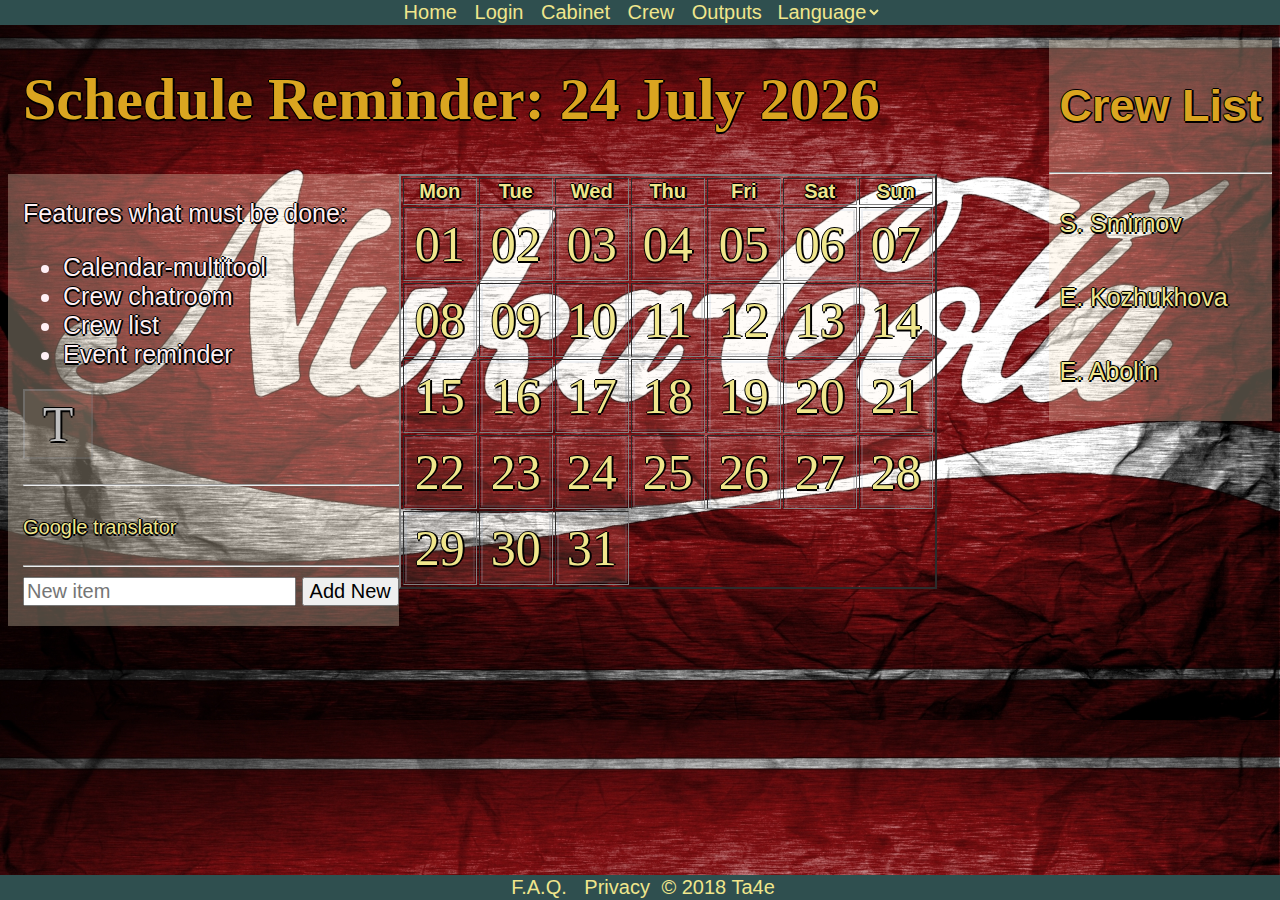
==== index.html @ 8941de89 "Add files via upload" ====
<!DOCTYPE html>
<html>
<head>
	<meta charset="utf-8">
	<meta name = "author" contet = "Ta4e">
	<title>ScheREM</title>
	<link rel="stylesheet" type="text/css" href="main.css">
	<link rel="shortcut icon" href="images/favS.png" type="image/x-icon">
	<script src="https://ajax.googleapis.com/ajax/libs/jquery/2.1.1/jquery.min.js"></script>
	<!-- Date script -->
	<script language="javascript" type="text/javascript">
		let d = new Date();
		let month = ["January","February","March","April","May","June",
		"July","August","September","Octember","November","December"];
		let date = d.getDate() + " " + month[d.getMonth()]
		+ " " + d.getFullYear();
	</script>

</head>
<body>
<header>
<script src="frontPage.js"></script>
<div id="headerBox">
	<button id="home" class="headerButtons" name="index">Home</button>
	<button id="login" class="headerButtons" name="loginButton">Login</button>
	<button id="cabinet" class="headerButtons" name="cabinetButton">Cabinet</button>
	<button id="crew" class="headerButtons" name="crewButton">Crew</button>
	<button id="outputs" class="headerButtons" name="outputsButton">Outputs</button>
	<select id="lang" class="headerButtons" name="language">
		<option>Language</option>
		<option>Ru</option>
		<option>Eng</option>
	</select>
</div>
</header>
<div id="crewList">
	<h1 id="crewListHead">Crew List</h1>
	<hr>
	<div id="crewListPersona">
	<p id="u1" class="users"><script>(document.write(user1.name[0]) + document.write(". ") + document.write(user1.midleName));</script></p>
	<p id="u2" class="users"><script>(document.write(user2.name[0]) + document.write(". ") + document.write(user2.midleName));</script></p>
	<p id="u3" class="users"><script>(document.write(user3.name[0]) + document.write(". ") + document.write(user3.midleName));</script></p>
	</div>
</div>
<h1 id="pName">Schedule Reminder:
	<script>
		document.write(date); 
	</script>
</h1>
<div id="upper">
	<p>
		Features what must be done:
		<ul>
			<li>Calendar-multitool</li>
			<li>Crew chatroom</li>
			<li>Crew list</li>
			<li>Event reminder</li>
		</ul>
		<button class='calCellDis' disabled="disabled">T</button>	
	</p>
	<hr>
	<p>
		<a id="translate" href="https://translate.google.com/?hl=ru" title="Go to translator" style="color:khaki">Google translator</a>
	</p>
	<hr>
	<div>
		<input type="text" placeholder="New item">
		<button id="add">Add New</button>
		<ol id="newList"></ol>
	</div>
</div>
<div id="callBox"></div>
</body>

<footer>
	<div>
		<button class="footerLink" name="faq">F.A.Q.</button>
		<button class="footerLink" name="privacy">Privacy</button>
		<a class="footerLink" href="mailto:siberian.inc@gmail.com" title="Mail to developer" style="color:khaki">© 2018 Ta4e</a>
	</div>
</footer>
</html>
---- main.css ----
@font-face {
	font-family: JMH Arkham;
	src: url(fonts/JMH Arkham.ttf);
}
#translate {
	text-decoration: none
}
#upper {
	height: auto; 
    width: auto; 
    overflow: auto;
    float: left;
    padding-left: 15px;
	background-color: rgba(255,235,205,0.3);
	text-shadow: -1px 0 black, 0 2px black, 2px 0 black, 0 -1px black;
	color: lavenderblush;
	font-size: 25px;
}
#lang {
	background-color: darkslategrey;
	font-family: Verdana, Geneva, sans-serif;
	font-size: 20px;
	color: khaki;
	border-color: darkslategrey;
}
#pName {
	font-family: JMH Arkham;
	font-size: 60px;	
}
#headerBox p {
	font-family: Verdana, Geneva, sans-serif;
	font-size: 20px;
	color: khaki;
	text-align: center;
}
#crewList {
	width:auto;
	height:auto;
	float:right;
	background-color: rgba(255,235,205,0.3);
	text-shadow: -1px 0 black, 0 2px black, 2px 0 black, 0 -1px black;*/
}
#crewList h1 {
    padding: 10px;
    text-align: center;
}
#crewList p {
	color: khaki;
	text-align: left;
	padding: 10px;
	overflow: auto;
}
#crewList p:hover {
	color: goldenrod;
}
#lang:hover {
	color: goldenrod;
}
#callBox {
	font-family: JMH Arkham;
	float: left 20px;
	text-shadow: -1px 0 black, 0 2px black, 2px 0 black, 0 -1px black;
}
#callBox thead {
	font-size: 50px;
	color: khaki;
	text-shadow: -1px 0 black, 0 2px black, 2px 0 black, 0 -1px black;

}
.rem {
	margin-left: 5px;
	background-color: rgba(255,228,196,0.6);
	color: indianred;
	font-family: JMH Arkham;
	font-size: 20px;
	border: none;
	cursor: pointer;	
}
.headerButtons {
	background: darkslategrey;
	border-color: darkslategrey;
	border: none;
    font-family: Verdana, Geneva, sans-serif;
	font-size: 20px;
	color: khaki;
	text-decoration: none; 	
}
.headerButtons:hover {
	color: goldenrod;
}
.footerLink {
	background: darkslategrey;
	border-color: darkslategrey;
	border: none;
    font-family: Verdana, Geneva, sans-serif;
	font-size: 20px;
	color: khaki;
	text-decoration: none; 	
}
.footerLink:hover {
	color: goldenrod;
}
.calCell {
	background-color: rgba(255,228,196,0.1);
	font-family: JMH Arkham;
	font-size: 50px;
	color: khaki;
	text-shadow: -1px 0 black, 0 2px black, 2px 0 black, 0 -1px black;
	width: 70px;
	height: 70px;
	border-color: rgba(176,196,222,0.2);
}
.calCell:hover {
	color: goldenrod;
}
.calCellDis {
	background-color: rgba(255,228,196,0.1);
	font-family: JMH Arkham;
	font-size: 50px;
	text-shadow: -1px 0 black, 0 2px black, 2px 0 black, 0 -1px black;
	width: 70px;
	height: 70px;
	border-color: rgba(176,196,222,0.2);
}
.calCellDis:disabled {
	color: silver;
}
* {
	font-size: 20px;
	font-family: Verdana, Geneva, sans-serif;
}
header {
	overflow: hidden;
    background:darkslategrey;
    position: fixed; 
    top: 0; 
    left: 0;
    width: 100%;
    text-align: center;
}
body {
	background-image: url(images/bodyImg.jpg);
 	background-size: cover;
}
footer {
	position: fixed;
    left: 0;
    bottom: 0;
    width: 100%;
    text-align: center;
	color: khaki;
	background: darkslategrey;
}
h1 {
	font-size: 45px;
	height: auto;
    width: auto; 
    padding-left: 15px; 
    padding-top: 25px;
	color: goldenrod;
	text-shadow: -1px 0 black, 0 2px black, 2px 0 black, 0 -1px black;
}
p {
	color: lavenderblush;
	font-size: 25px;
}
ul li {
	color: lavenderblush;
	font-size: 25px;
}
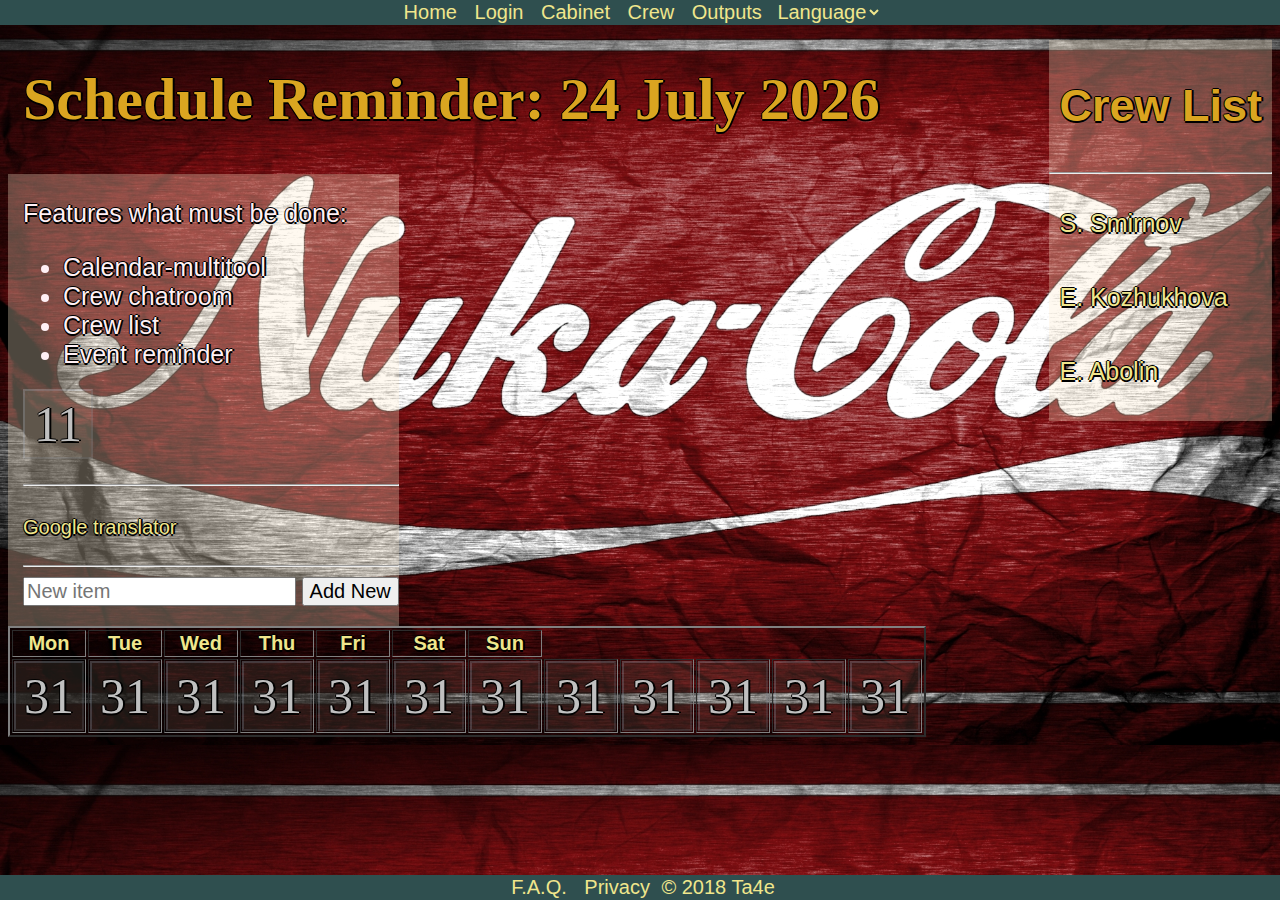
==== commit 2d1c963c: "Add files via upload" ====
--- a/index.html
+++ b/index.html
@@ -56,7 +56,7 @@
 			<li>Crew list</li>
 			<li>Event reminder</li>
 		</ul>
-		<button class='calCellDis' disabled="disabled">T</button>	
+		<button class='calCellDis'>11</button>	
 	</p>
 	<hr>
 	<p>
--- a/main.css
+++ b/main.css
@@ -61,7 +61,7 @@
 	float: left 20px;
 	text-shadow: -1px 0 black, 0 2px black, 2px 0 black, 0 -1px black;
 }
-#callBox thead {
+#callBox thead {	
 	font-size: 50px;
 	color: khaki;
 	text-shadow: -1px 0 black, 0 2px black, 2px 0 black, 0 -1px black;
@@ -117,13 +117,11 @@
 	background-color: rgba(255,228,196,0.1);
 	font-family: JMH Arkham;
 	font-size: 50px;
+	color: silver;
 	text-shadow: -1px 0 black, 0 2px black, 2px 0 black, 0 -1px black;
 	width: 70px;
 	height: 70px;
 	border-color: rgba(176,196,222,0.2);
-}
-.calCellDis:disabled {
-	color: silver;
 }
 * {
 	font-size: 20px;
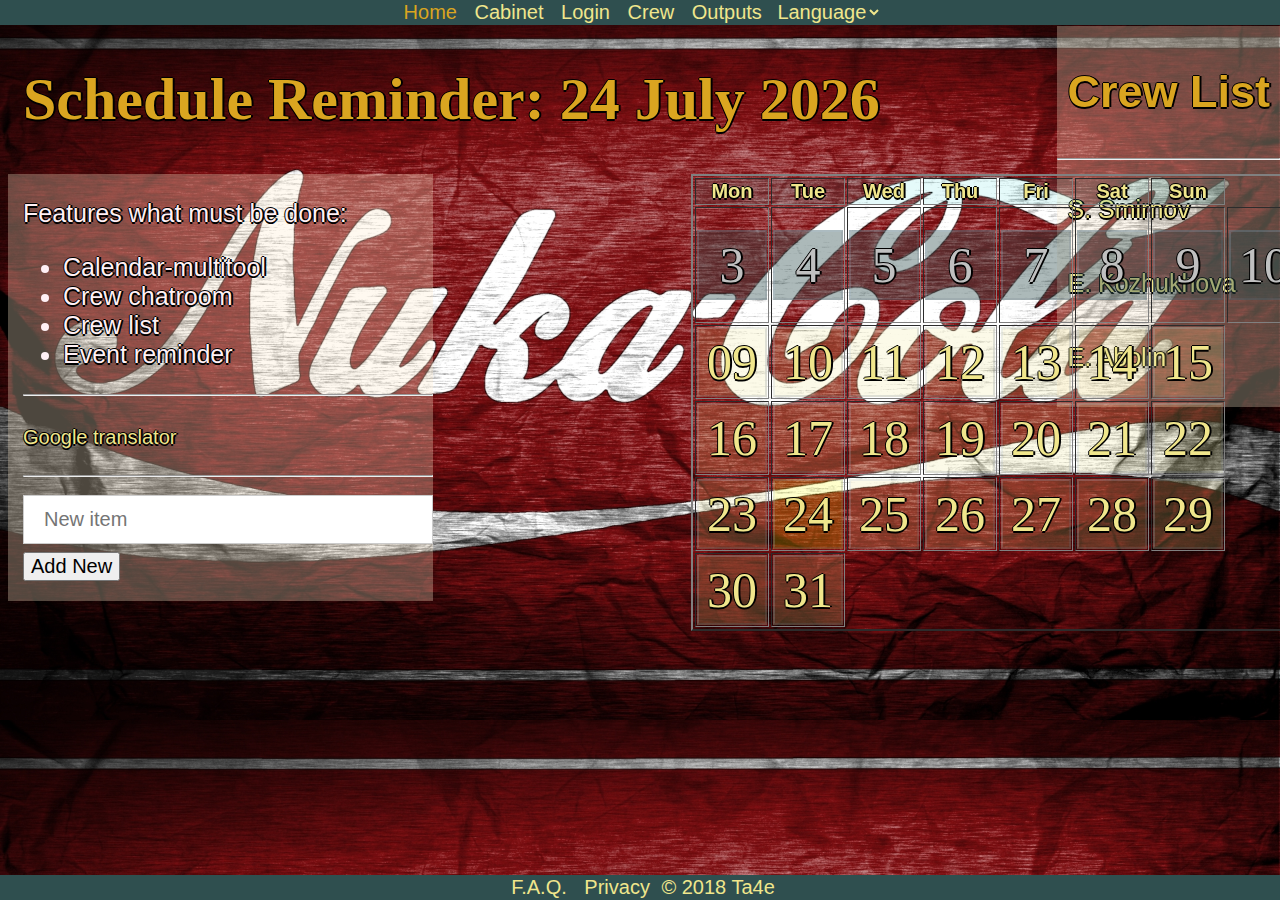
==== commit 0c704f86: "new features" ====
--- a/index.html
+++ b/index.html
@@ -15,15 +15,17 @@
 		let date = d.getDate() + " " + month[d.getMonth()]
 		+ " " + d.getFullYear();
 	</script>
-
+	<script src="frontPage.js"></script>
+	<!-- Add icon library -->
+<link rel="stylesheet" href="https://cdnjs.cloudflare.com/ajax/libs/font-awesome/4.7.0/css/font-awesome.min.css">
 </head>
 <body>
 <header>
-<script src="frontPage.js"></script>
+
 <div id="headerBox">
-	<button id="home" class="headerButtons" name="index">Home</button>
-	<button id="login" class="headerButtons" name="loginButton">Login</button>
+	<button id="home" class="headerButtonsActive" name="index" disabled>Home</button>
 	<button id="cabinet" class="headerButtons" name="cabinetButton">Cabinet</button>
+	<button id="login" class="headerButtons" onclick="document.getElementById('id01').style.display='block'">Login</button>
 	<button id="crew" class="headerButtons" name="crewButton">Crew</button>
 	<button id="outputs" class="headerButtons" name="outputsButton">Outputs</button>
 	<select id="lang" class="headerButtons" name="language">
@@ -31,7 +33,6 @@
 		<option>Ru</option>
 		<option>Eng</option>
 	</select>
-</div>
 </header>
 <div id="crewList">
 	<h1 id="crewListHead">Crew List</h1>
@@ -56,7 +57,6 @@
 			<li>Crew list</li>
 			<li>Event reminder</li>
 		</ul>
-		<button class='calCellDis'>11</button>	
 	</p>
 	<hr>
 	<p>
@@ -69,7 +69,33 @@
 		<ol id="newList"></ol>
 	</div>
 </div>
+</div>
 <div id="callBox"></div>
+<!-- The Modal -->
+<div id="id01" class="modal" style="display: none">
+  <span onclick="document.getElementById('id01').style.display='none'" 
+class="close" title="Close Modal">&times;</span>
+  <!-- Modal Content -->
+  <form class="modal-content animate" action="/index.html">
+    <div class="imgcontainer">
+      <img src="images/img_avatar2.jpg" alt="Avatar" class="avatar">
+    </div>
+    <div class="container">
+    	<label for="uname"><b>Username</b></label>
+    	<input type="text" placeholder="Enter Username" name="uname" required>
+    	<label for="psw"><b>Password</b></label>
+    	<input type="password" placeholder="Enter Password" name="psw" required>
+    	<button type="submit" class="loginSubmit">Login</button>
+    	<label>
+    		<input type="checkbox" checked="checked" name="remember"> Remember me
+    	</label>
+    </div>
+    <div class="container" style="background-color:#f1f1f1">
+      <button type="button" onclick="document.getElementById('id01').style.display='none'" class="cancelbtn">Cancel</button>
+      <span class="psw"><a href="#">Forgot password?</a></span>
+    </div>
+  </form>
+</div>
 </body>
 
 <footer>
--- a/main.css
+++ b/main.css
@@ -2,6 +2,7 @@
 	font-family: JMH Arkham;
 	src: url(fonts/JMH Arkham.ttf);
 }
+
 #translate {
 	text-decoration: none
 }
@@ -38,7 +39,11 @@
 	height:auto;
 	float:right;
 	background-color: rgba(255,235,205,0.3);
-	text-shadow: -1px 0 black, 0 2px black, 2px 0 black, 0 -1px black;*/
+	text-shadow: -1px 0 black, 0 2px black, 2px 0 black, 0 -1px black;
+	position: fixed; 
+    top: 26px; 
+    right: 0;
+
 }
 #crewList h1 {
     padding: 10px;
@@ -60,12 +65,15 @@
 	font-family: JMH Arkham;
 	float: left 20px;
 	text-shadow: -1px 0 black, 0 2px black, 2px 0 black, 0 -1px black;
+	position: fixed; 
+    top: 174px; 
+    left: 691px;
 }
 #callBox thead {	
 	font-size: 50px;
 	color: khaki;
 	text-shadow: -1px 0 black, 0 2px black, 2px 0 black, 0 -1px black;
-
+	background-color: rgba(0,206,209,0.1);
 }
 .rem {
 	margin-left: 5px;
@@ -85,6 +93,15 @@
 	color: khaki;
 	text-decoration: none; 	
 }
+.headerButtonsActive  {
+	background: darkslategrey;
+	border-color: darkslategrey;
+	border: none;
+    font-family: Verdana, Geneva, sans-serif;
+	font-size: 20px;
+	color: goldenrod;
+	text-decoration: none; 	
+}
 .headerButtons:hover {
 	color: goldenrod;
 }
@@ -101,7 +118,7 @@
 	color: goldenrod;
 }
 .calCell {
-	background-color: rgba(255,228,196,0.1);
+	background-color: rgba(240,230,140,0.2);
 	font-family: JMH Arkham;
 	font-size: 50px;
 	color: khaki;
@@ -114,7 +131,7 @@
 	color: goldenrod;
 }
 .calCellDis {
-	background-color: rgba(255,228,196,0.1);
+	background-color: rgba(47,79,79,0.4);
 	font-family: JMH Arkham;
 	font-size: 50px;
 	color: silver;
@@ -165,4 +182,157 @@
 ul li {
 	color: lavenderblush;
 	font-size: 25px;
-}+}
+/* The Modal (background) */
+.modal {
+    display: none; /* Hidden by default */
+    position: fixed; /* Stay in place */
+    z-index: 1; /* Sit on top */
+    left: 0;
+    top: 0;
+    width: 100%; /* Full width */
+    height: 100%; /* Full height */
+    overflow: auto; /* Enable scroll if needed */
+    background-color: rgb(0,0,0); /* Fallback color */
+    background-color: rgba(0,0,0,0.4); /* Black w/ opacity */
+    padding-top: 60px;
+}
+
+/* Modal Content/Box */
+.modal-content {
+    background-color: #fefefe;
+    margin: 5px auto; /* 15% from the top and centered */
+    border: 1px solid #888;
+    width: 600px; /* Could be more or less, depending on screen size */
+}
+
+/* The Close Button */
+.close {
+    /* Position it in the top right corner outside of the modal */
+    position: absolute;
+    right: 25px;
+    top: 0; 
+    color: #000;
+    font-size: 35px;
+    font-weight: bold;
+}
+
+/* Close button on hover */
+.close:hover,
+.close:focus {
+    color: red;
+    cursor: pointer;
+}
+
+/* Add Zoom Animation */
+.animate {
+    -webkit-animation: animatezoom 0.6s;
+    animation: animatezoom 0.6s;
+}
+
+@-webkit-keyframes animatezoom {
+    from {-webkit-transform: scale(0)} 
+    to {-webkit-transform: scale(1)}
+}
+
+@keyframes animatezoom {
+    from {transform: scale(0)} 
+    to {transform: scale(1)}
+}
+/* Bordered form */
+form {
+    border: 3px solid #f1f1f1;
+}
+
+/* Full-width inputs */
+input[type=text], input[type=password] {
+    width: 100%;
+    padding: 12px 20px;
+    margin: 8px 0;
+    display: inline-block;
+    border: 1px solid #ccc;
+    box-sizing: border-box;
+}
+
+/* Set a style for all buttons */
+.loginSubmit {
+    background-color: #4CAF50;
+    color: white;
+    padding: 14px 20px;
+    margin: 8px 0;
+    border: none;
+    cursor: pointer;
+    width: 100%;
+}
+
+/* Add a hover effect for buttons */
+.loginSubmit:hover {
+    opacity: 0.8;
+}
+
+/* Extra style for the cancel button (red) */
+.cancelbtn {
+    width: auto;
+    padding: 10px 18px;
+    background-color: #f44336;
+}
+
+/* Center the avatar image inside this container */
+.imgcontainer {
+    text-align: center;
+    margin: 24px 0 12px 0;
+}
+
+/* Avatar image */
+img.avatar {
+    width: 40%;
+    border-radius: 50%;
+}
+
+/* Add padding to containers */
+.container {
+    padding: 16px;
+}
+
+/* The "Forgot password" text */
+span.psw {
+    float: right;
+    padding-top: 16px;
+}
+
+/* Change styles for span and cancel button on extra small screens */
+@media screen and (max-width: 300px) {
+    span.psw {
+        display: block;
+        float: none;
+    }
+    .cancelbtn {
+        width: 100%;
+    }
+}
+/*icons bar START*/
+.icon-bar {
+    width: 90px; /* Set a specific width */
+    background-color: #555; /* Dark-grey background */
+  	position: fixed; 
+    top: 500px; 
+    right: 0;
+}
+
+.icon-bar a {
+    display: block; /* Make the links appear below each other instead of side-by-side */
+    text-align: center; /* Center-align text */
+    padding: 16px; /* Add some padding */
+    transition: all 0.3s ease; /* Add transition for hover effects */
+    color: white; /* White text color */
+    font-size: 36px; /* Increased font-size */
+}
+
+.icon-bar a:hover {
+    background-color: #000; /* Add a hover color */
+}
+
+.active {
+    background-color: #4CAF50; /* Add an active/current color */
+}
+/*icons bar END*/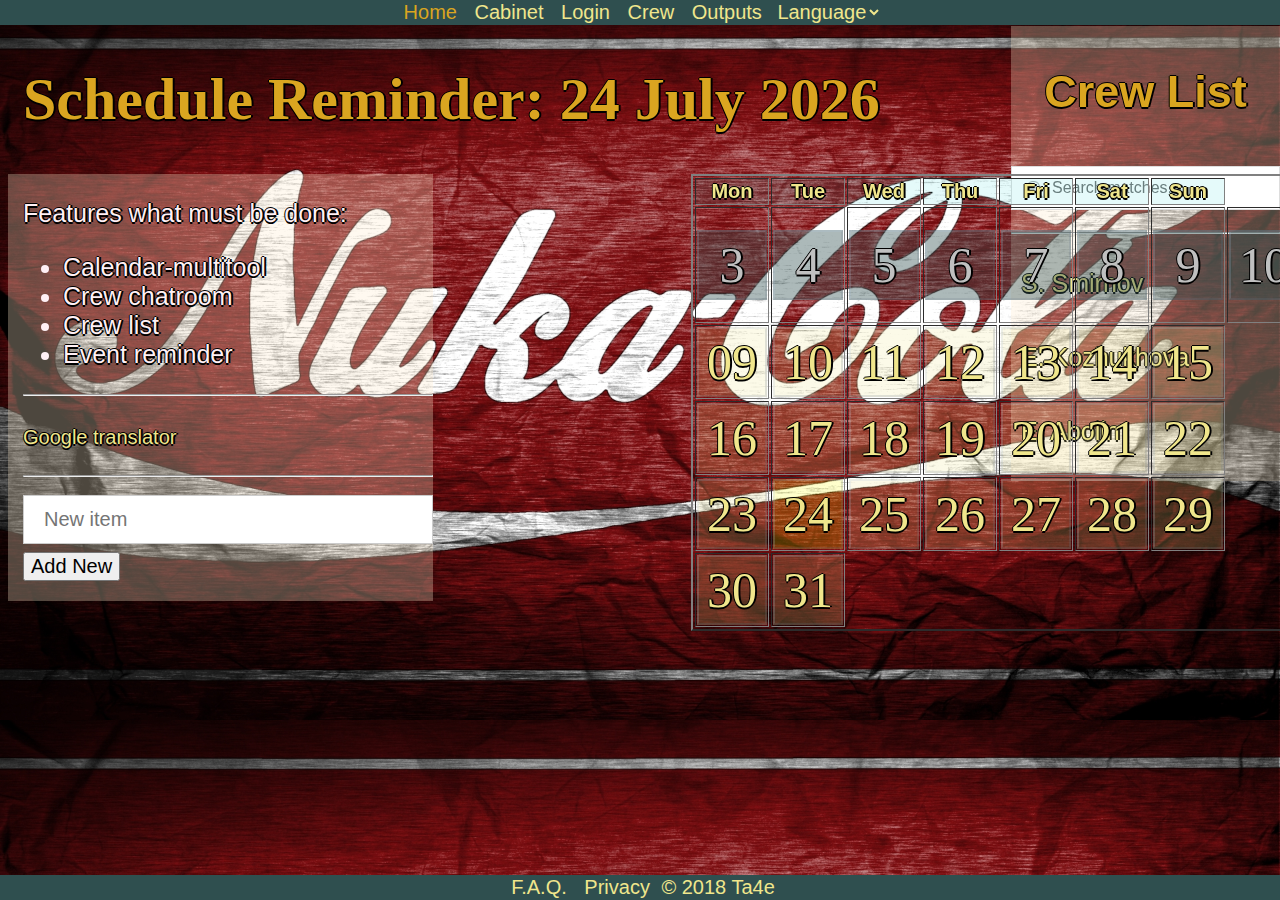
==== commit 30b90a2c: "CrewList add" ====
--- a/index.html
+++ b/index.html
@@ -36,6 +36,7 @@
 </header>
 <div id="crewList">
 	<h1 id="crewListHead">Crew List</h1>
+	<div = id="crewSearch"></div>
 	<hr>
 	<div id="crewListPersona">
 	<p id="u1" class="users"><script>(document.write(user1.name[0]) + document.write(". ") + document.write(user1.midleName));</script></p>
--- a/main.css
+++ b/main.css
@@ -310,29 +310,18 @@
         width: 100%;
     }
 }
-/*icons bar START*/
-.icon-bar {
-    width: 90px; /* Set a specific width */
-    background-color: #555; /* Dark-grey background */
-  	position: fixed; 
-    top: 500px; 
-    right: 0;
-}
-
-.icon-bar a {
-    display: block; /* Make the links appear below each other instead of side-by-side */
-    text-align: center; /* Center-align text */
-    padding: 16px; /* Add some padding */
-    transition: all 0.3s ease; /* Add transition for hover effects */
-    color: white; /* White text color */
-    font-size: 36px; /* Increased font-size */
-}
-
-.icon-bar a:hover {
-    background-color: #000; /* Add a hover color */
-}
-
-.active {
-    background-color: #4CAF50; /* Add an active/current color */
-}
-/*icons bar END*/+
+
+
+
+#crewSearchBar {
+    background-image: url('images/searchIcon.png'); /* Add a search icon to input */
+    background-size: 25px;
+    background-position: 10px 10px; /* Position the search icon */
+    background-repeat: no-repeat; /* Do not repeat the icon image */
+    width: 100%; /* Full-width */
+    font-size: 16px; /* Increase font-size */
+    padding: 12px 20px 12px 40px; /* Add some padding */
+    border: 1px solid #ddd; /* Add a grey border */
+    margin-bottom: 12px; /* Add some space below the input */
+}
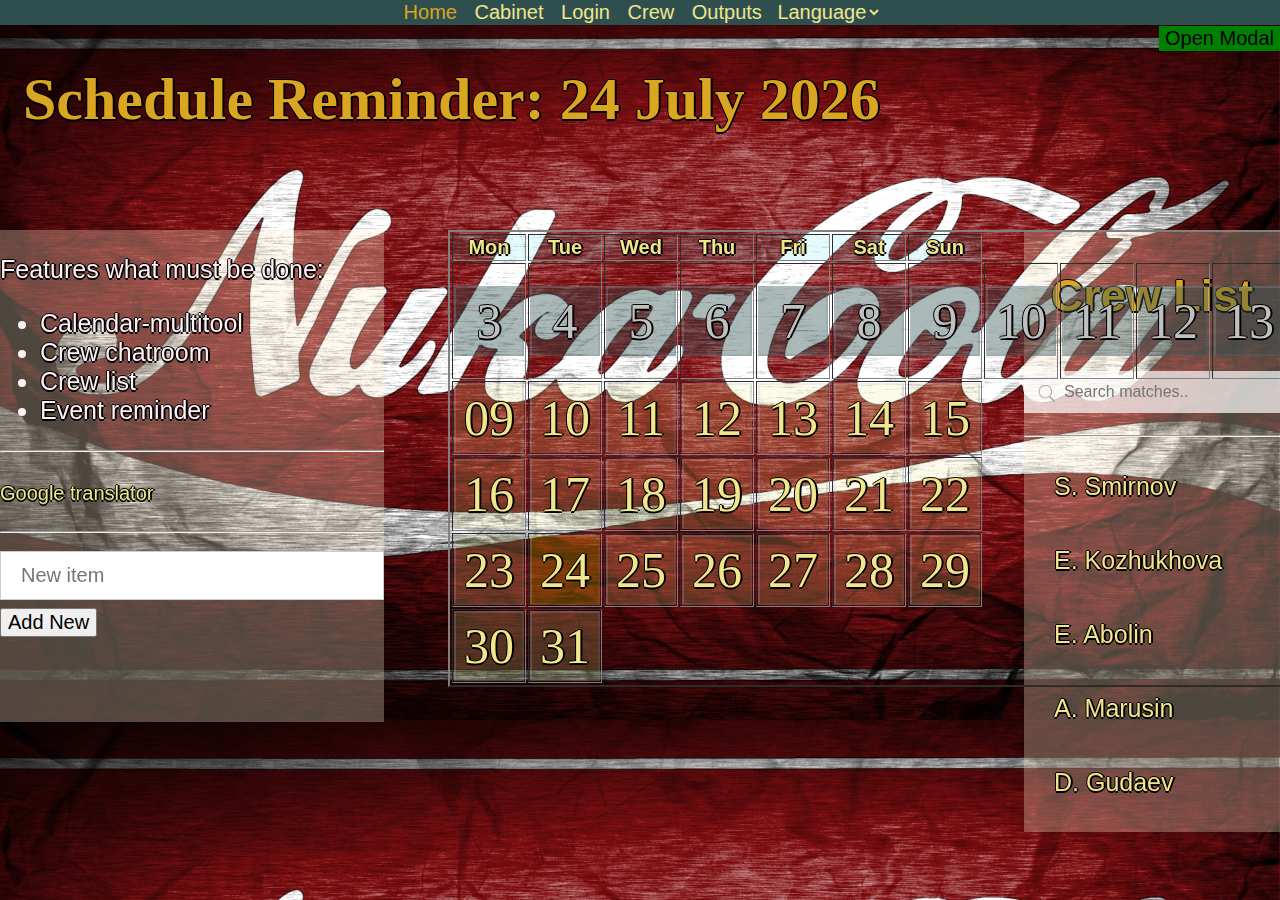
==== commit cf4562a4: "new users" ====
--- a/index.html
+++ b/index.html
@@ -38,10 +38,12 @@
 	<h1 id="crewListHead">Crew List</h1>
 	<div = id="crewSearch"></div>
 	<hr>
-	<div id="crewListPersona">
+	<div id="crewListPersona" class="usersContainer">
 	<p id="u1" class="users"><script>(document.write(user1.name[0]) + document.write(". ") + document.write(user1.midleName));</script></p>
 	<p id="u2" class="users"><script>(document.write(user2.name[0]) + document.write(". ") + document.write(user2.midleName));</script></p>
 	<p id="u3" class="users"><script>(document.write(user3.name[0]) + document.write(". ") + document.write(user3.midleName));</script></p>
+	<p id="u4" class="users"><script>(document.write(user4.name[0]) + document.write(". ") + document.write(user4.midleName));</script></p>
+	<p id="u5" class="users"><script>(document.write(user5.name[0]) + document.write(". ") + document.write(user5.midleName));</script></p>
 	</div>
 </div>
 <h1 id="pName">Schedule Reminder:
@@ -65,7 +67,7 @@
 	</p>
 	<hr>
 	<div>
-		<input type="text" placeholder="New item">
+		<input type="text" id="upperAdder" placeholder="New item">
 		<button id="add">Add New</button>
 		<ol id="newList"></ol>
 	</div>
@@ -73,7 +75,7 @@
 </div>
 <div id="callBox"></div>
 <!-- The Modal -->
-<div id="id01" class="modal" style="display: none">
+<div id="id01" class="modalLogin" style="display: none">
   <span onclick="document.getElementById('id01').style.display='none'" 
 class="close" title="Close Modal">&times;</span>
   <!-- Modal Content -->
@@ -97,13 +99,40 @@
     </div>
   </form>
 </div>
+</div>
+<!-- Trigger/Open The Modal -->
+<button id="modalBtn">Open Modal</button>
+
+<!-- The Modal -->
+<div id="modalW" class="modalWindow">
+  <!-- Modal content -->
+<div class="modalContent">
+  <div class="modal-header">
+    <span class="closeW">&times;</span>
+    <h2>Modal Header</h2>
+  </div>
+  <div class="modal-body">
+    <p>Some text in the Modal Body</p>
+    <p>Lorem ipsum dolor sit amet, consectetur adipisicing elit, sed do eiusmod
+    tempor incididunt ut labore et dolore magna aliqua. Ut enim ad minim veniam,
+    quis nostrud exercitation ullamco laboris nisi ut aliquip ex ea commodo
+    consequat. Duis aute irure dolor in reprehenderit in voluptate velit esse
+    cillum dolore eu fugiat nulla pariatur. Excepteur sint occaecat cupidatat non
+    proident, sunt in culpa qui officia deserunt mollit anim id est laborum.</p>
+  </div>
+  <div class="modal-footer">
+    <h3>Modal Footer</h3>
+  </div>
+</div>
+
+</div>
 </body>
 
-<footer>
+<!-- <footer>
 	<div>
 		<button class="footerLink" name="faq">F.A.Q.</button>
 		<button class="footerLink" name="privacy">Privacy</button>
 		<a class="footerLink" href="mailto:siberian.inc@gmail.com" title="Mail to developer" style="color:khaki">© 2018 Ta4e</a>
-	</div>
+	</div> -->
 </footer>
 </html>--- a/main.css
+++ b/main.css
@@ -2,18 +2,17 @@
 	font-family: JMH Arkham;
 	src: url(fonts/JMH Arkham.ttf);
 }
-
 #translate {
 	text-decoration: none
 }
 #upper {
-	height: auto; 
-    width: auto; 
-    overflow: auto;
-    float: left;
-    padding-left: 15px;
+	width:30%;
+	top: 25.58%;
+	min-height: 492px;
 	background-color: rgba(255,235,205,0.3);
 	text-shadow: -1px 0 black, 0 2px black, 2px 0 black, 0 -1px black;
+	position: fixed; 
+    left: 0;
 	color: lavenderblush;
 	font-size: 25px;
 }
@@ -35,15 +34,15 @@
 	text-align: center;
 }
 #crewList {
-	width:auto;
-	height:auto;
+	width:20%;
+	top: 25.58%;
+	min-height: 492px;
 	float:right;
+	overflow: auto;
 	background-color: rgba(255,235,205,0.3);
 	text-shadow: -1px 0 black, 0 2px black, 2px 0 black, 0 -1px black;
 	position: fixed; 
-    top: 26px; 
     right: 0;
-
 }
 #crewList h1 {
     padding: 10px;
@@ -63,17 +62,20 @@
 }
 #callBox {
 	font-family: JMH Arkham;
-	float: left 20px;
+	margin: 0% 5%;
 	text-shadow: -1px 0 black, 0 2px black, 2px 0 black, 0 -1px black;
 	position: fixed; 
-    top: 174px; 
-    left: 691px;
+    top: 25.58%; 
+    left: 30%;
 }
 #callBox thead {	
 	font-size: 50px;
 	color: khaki;
 	text-shadow: -1px 0 black, 0 2px black, 2px 0 black, 0 -1px black;
 	background-color: rgba(0,206,209,0.1);
+}
+.usersContainer {
+    margin-left: 20px; /* Отступ слева */
 }
 .rem {
 	margin-left: 5px;
@@ -140,6 +142,7 @@
 	height: 70px;
 	border-color: rgba(176,196,222,0.2);
 }
+
 * {
 	font-size: 20px;
 	font-family: Verdana, Geneva, sans-serif;
@@ -184,7 +187,7 @@
 	font-size: 25px;
 }
 /* The Modal (background) */
-.modal {
+.modalLogin {
     display: none; /* Hidden by default */
     position: fixed; /* Stay in place */
     z-index: 1; /* Sit on top */
@@ -200,10 +203,10 @@
 
 /* Modal Content/Box */
 .modal-content {
-    background-color: #fefefe;
+    background-color: rgb(255,255,255);
     margin: 5px auto; /* 15% from the top and centered */
     border: 1px solid #888;
-    width: 600px; /* Could be more or less, depending on screen size */
+    width: 30%; /* Could be more or less, depending on screen size */
 }
 
 /* The Close Button */
@@ -212,7 +215,7 @@
     position: absolute;
     right: 25px;
     top: 0; 
-    color: #000;
+    color: #aaa;
     font-size: 35px;
     font-weight: bold;
 }
@@ -220,7 +223,7 @@
 /* Close button on hover */
 .close:hover,
 .close:focus {
-    color: red;
+    color: black;
     cursor: pointer;
 }
 
@@ -256,7 +259,7 @@
 
 /* Set a style for all buttons */
 .loginSubmit {
-    background-color: #4CAF50;
+    background-color: rgb(0,139,139);
     color: white;
     padding: 14px 20px;
     margin: 8px 0;
@@ -274,7 +277,8 @@
 .cancelbtn {
     width: auto;
     padding: 10px 18px;
-    background-color: #f44336;
+    background-color: rgb(205,92,92);
+    border: none;
 }
 
 /* Center the avatar image inside this container */
@@ -310,18 +314,84 @@
         width: 100%;
     }
 }
-
-
-
-
 #crewSearchBar {
-    background-image: url('images/searchIcon.png'); /* Add a search icon to input */
+    background-image: url('images/searchIcon.png');
+    background-color: rgba(255,255,255,0.7);
     background-size: 25px;
-    background-position: 10px 10px; /* Position the search icon */
-    background-repeat: no-repeat; /* Do not repeat the icon image */
-    width: 100%; /* Full-width */
-    font-size: 16px; /* Increase font-size */
-    padding: 12px 20px 12px 40px; /* Add some padding */
-    border: 1px solid #ddd; /* Add a grey border */
-    margin-bottom: 12px; /* Add some space below the input */
-}
+    background-position: 10px 10px;
+    background-repeat: no-repeat;
+    width: 100%; 
+    font-size: 16px;
+    padding: 12px 20px 12px 40px;
+    margin-bottom: 12px;
+    border: none;
+}
+/*Modal window*/
+#modalBtn {
+	right: 0;
+	top: 26px;
+	position: fixed;
+	background-color: green;
+	border: none;
+}
+/* The Modal (background) */
+.modalWindow {
+    display: none; /* Hidden by default */
+    position: fixed; /* Stay in place */
+    z-index: 1; /* Sit on top */
+    left: 0;
+    top: 0;
+    width: 100%; /* Full width */
+    height: 100%; /* Full height */
+    overflow: auto; /* Enable scroll if needed */
+    background-color: rgb(0,0,0); /* Fallback color */
+    background-color: rgba(0,0,0,0.4); /* Black w/ opacity */
+    background-size: cover;
+}
+/* Modal Content */
+.modalContent {
+    position: relative;
+    background-color: rgba(47,79,79,0.7);
+    margin: auto;
+    padding: 0;
+    border: 1px solid #888;
+    width: 80%;
+    box-shadow: 0 4px 8px 0 rgba(0,0,0,0.2),0 6px 20px 0 rgba(0,0,0,0.19);
+    animation-name: animatetop;
+    animation-duration: 0.3s
+}
+/* Modal Header */
+.modal-header {
+    padding: 2px 16px;
+    background-color: rgba(0,139,139,0.8);
+    color: white;
+}
+
+/* Modal Body */
+.modal-body {padding: 2px 16px;}
+
+/* Modal Footer */
+.modal-footer {
+    padding: 2px 16px;
+    background-color: rgba(0,139,139,0.8);
+    color: white;
+}
+/* Add Animation */
+@keyframes animatetop {
+    from {top: -300px; opacity: 0}
+    to {top: 0; opacity: 1}
+}
+/* The Close Button */
+.closeW {
+    color: #aaa;
+    float: right;
+    font-size: 28px;
+    font-weight: bold;
+}
+
+.closeW:hover,
+.closeW:focus {
+    color: black;
+    text-decoration: none;
+    cursor: pointer;
+}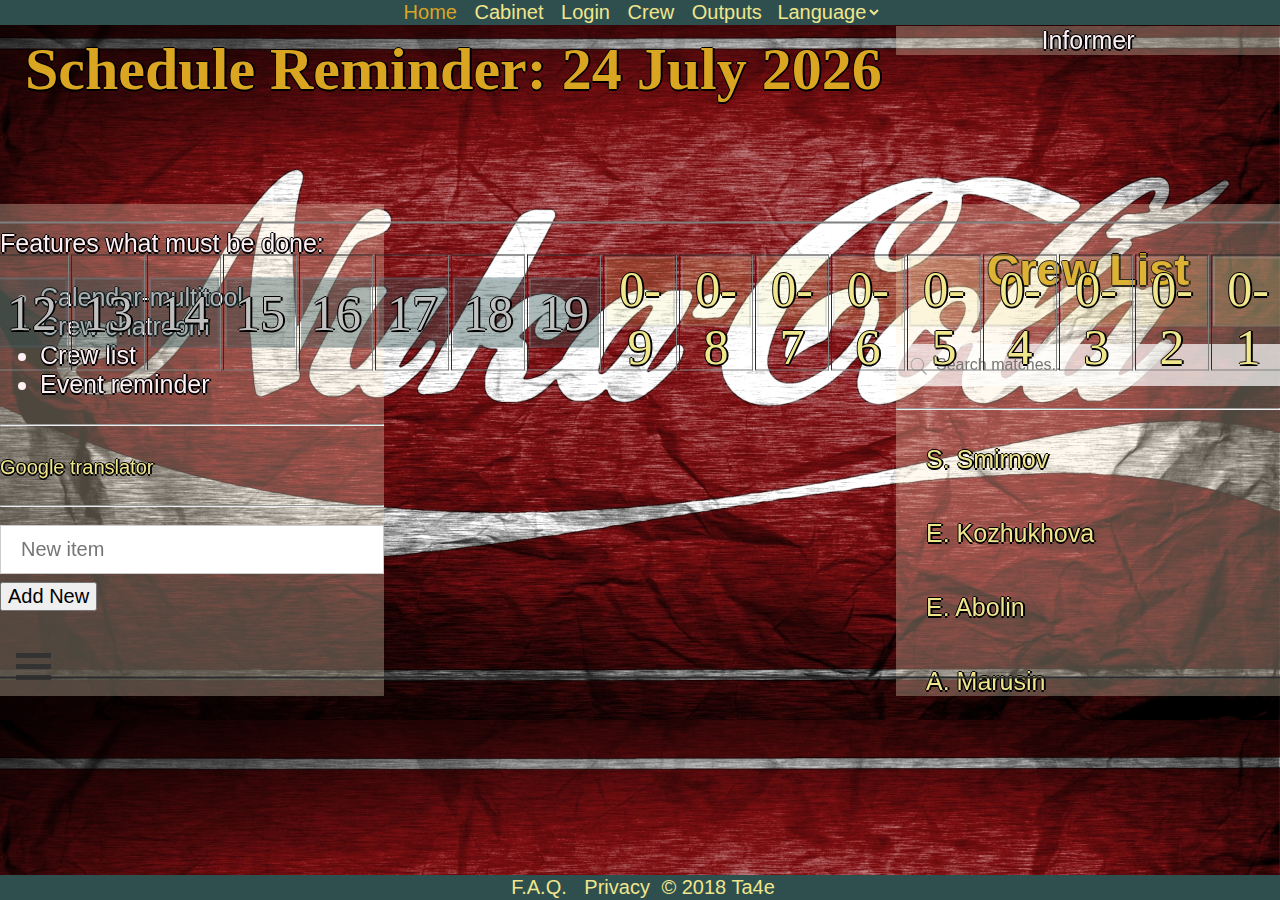
==== commit e433b7d5: "Add files via upload" ====
--- a/index.html
+++ b/index.html
@@ -16,12 +16,9 @@
 		+ " " + d.getFullYear();
 	</script>
 	<script src="frontPage.js"></script>
-	<!-- Add icon library -->
-<link rel="stylesheet" href="https://cdnjs.cloudflare.com/ajax/libs/font-awesome/4.7.0/css/font-awesome.min.css">
 </head>
 <body>
 <header>
-
 <div id="headerBox">
 	<button id="home" class="headerButtonsActive" name="index" disabled>Home</button>
 	<button id="cabinet" class="headerButtons" name="cabinetButton">Cabinet</button>
@@ -71,13 +68,19 @@
 		<button id="add">Add New</button>
 		<ol id="newList"></ol>
 	</div>
+	<div class="container" onclick="myFunction(this)">
+  		<div class="bar1"></div>
+  		<div class="bar2"></div>
+  		<div class="bar3"></div>
+</div>
 </div>
 </div>
 <div id="callBox"></div>
-<!-- The Modal -->
+<div id="informer">Informer</div>
+<!-- The Modal Login-->
 <div id="id01" class="modalLogin" style="display: none">
   <span onclick="document.getElementById('id01').style.display='none'" 
-class="close" title="Close Modal">&times;</span>
+	class="close" title="Close Modal">&times;</span>
   <!-- Modal Content -->
   <form class="modal-content animate" action="/index.html">
     <div class="imgcontainer">
@@ -100,39 +103,30 @@
   </form>
 </div>
 </div>
-<!-- Trigger/Open The Modal -->
-<button id="modalBtn">Open Modal</button>
-
+<!-- <button id="modalBtn">Open Modal</button> -->
 <!-- The Modal -->
 <div id="modalW" class="modalWindow">
-  <!-- Modal content -->
-<div class="modalContent">
-  <div class="modal-header">
-    <span class="closeW">&times;</span>
-    <h2>Modal Header</h2>
-  </div>
-  <div class="modal-body">
-    <p>Some text in the Modal Body</p>
-    <p>Lorem ipsum dolor sit amet, consectetur adipisicing elit, sed do eiusmod
-    tempor incididunt ut labore et dolore magna aliqua. Ut enim ad minim veniam,
-    quis nostrud exercitation ullamco laboris nisi ut aliquip ex ea commodo
-    consequat. Duis aute irure dolor in reprehenderit in voluptate velit esse
-    cillum dolore eu fugiat nulla pariatur. Excepteur sint occaecat cupidatat non
-    proident, sunt in culpa qui officia deserunt mollit anim id est laborum.</p>
-  </div>
-  <div class="modal-footer">
-    <h3>Modal Footer</h3>
-  </div>
-</div>
-
+  	<!-- Modal content -->
+	<div class="modalContent">
+  		<div class="modal-header">
+    	<span class="closeW">&times;</span>
+    	<div class="headerContent">
+    	</div>
+  		</div>
+  		<div class="modal-body">
+  			<div class="bodyContent"></div>
+  		</div>
+  		<div class="modal-footer">
+  		  <h3>Activity stats</h3>
+  		</div>
+	</div>
 </div>
 </body>
-
-<!-- <footer>
+<footer>
 	<div>
 		<button class="footerLink" name="faq">F.A.Q.</button>
 		<button class="footerLink" name="privacy">Privacy</button>
 		<a class="footerLink" href="mailto:siberian.inc@gmail.com" title="Mail to developer" style="color:khaki">© 2018 Ta4e</a>
-	</div> -->
+	</div>
 </footer>
 </html>--- a/main.css
+++ b/main.css
@@ -7,14 +7,18 @@
 }
 #upper {
 	width:30%;
-	top: 25.58%;
-	min-height: 492px;
+	height: 492px;
+    overflow: auto;
 	background-color: rgba(255,235,205,0.3);
 	text-shadow: -1px 0 black, 0 2px black, 2px 0 black, 0 -1px black;
-	position: fixed; 
-    left: 0;
+     position: fixed;
+    top: 50%;
+    right: 105%;
+    margin-right: -50%;
+    transform: translate(-50%, -50%);
 	color: lavenderblush;
 	font-size: 25px;
+    display: inline-block;
 }
 #lang {
 	background-color: darkslategrey;
@@ -25,7 +29,13 @@
 }
 #pName {
 	font-family: JMH Arkham;
-	font-size: 60px;	
+	font-size: 60px;
+    float: left;
+    position: absolute;
+    height: auto;
+    min-width: 70px;
+    border: 2px;
+    margin: 2px; 	
 }
 #headerBox p {
 	font-family: Verdana, Geneva, sans-serif;
@@ -34,7 +44,7 @@
 	text-align: center;
 }
 #crewList {
-	width:20%;
+/*	width:20%;
 	top: 25.58%;
 	min-height: 492px;
 	float:right;
@@ -43,6 +53,21 @@
 	text-shadow: -1px 0 black, 0 2px black, 2px 0 black, 0 -1px black;
 	position: fixed; 
     right: 0;
+this is a old solution, delete on relise
+*/
+    width:30%;
+    height: 492px;
+    overflow: auto;
+    background-color: rgba(255,235,205,0.3);
+    text-shadow: -1px 0 black, 0 2px black, 2px 0 black, 0 -1px black;
+    position: fixed;
+    top: 50%;
+    right: 35%;
+    margin-right: -50%;
+    transform: translate(-50%, -50%);
+    color: lavenderblush;
+    font-size: 25px;
+    display: inline-block;
 }
 #crewList h1 {
     padding: 10px;
@@ -62,11 +87,27 @@
 }
 #callBox {
 	font-family: JMH Arkham;
-	margin: 0% 5%;
-	text-shadow: -1px 0 black, 0 2px black, 2px 0 black, 0 -1px black;
-	position: fixed; 
-    top: 25.58%; 
-    left: 30%;
+	/*margin: 5% 5% 5%;*/
+	text-shadow: -1px 0 black, 0 2px black, 2px 0 black, 0 -1px black;
+    position: fixed;
+    top: 50%;
+    left: 50%;
+    margin-right: -50%;
+    transform: translate(-50%, -50%);
+    display: inline-block;
+}
+#informer {
+    text-shadow: -1px 0 black, 0 2px black, 2px 0 black, 0 -1px black;
+    position: fixed;
+    top: 26px;
+    right: 0px;
+    width: 30%;
+    height: auto;
+    display: inline-block;
+    background-color: rgba(255,235,205,0.3); 
+    color: lavenderblush;
+    font-size: 25px;
+    text-align: center;
 }
 #callBox thead {	
 	font-size: 50px;
@@ -128,6 +169,7 @@
 	width: 70px;
 	height: 70px;
 	border-color: rgba(176,196,222,0.2);
+    display: table-cell;
 }
 .calCell:hover {
 	color: goldenrod;
@@ -159,6 +201,7 @@
 body {
 	background-image: url(images/bodyImg.jpg);
  	background-size: cover;
+    overflow: auto;
 }
 footer {
 	position: fixed;
@@ -394,4 +437,35 @@
     color: black;
     text-decoration: none;
     cursor: pointer;
+}
+/*ICON ANIMATION*/
+
+.container {
+    display: inline-block;
+    cursor: pointer;
+}
+
+.bar1, .bar2, .bar3 {
+    width: 35px;
+    height: 5px;
+    background-color: #333;
+    margin: 6px 0;
+    transition: 0.4s;
+}
+
+/* Rotate first bar */
+.change .bar1 {
+    -webkit-transform: rotate(-45deg) translate(-9px, 6px) ;
+    transform: rotate(-45deg) translate(-9px, 6px) ;
+}
+
+/* Fade out the second bar */
+.change .bar2 {
+    opacity: 0;
+}
+
+/* Rotate last bar */
+.change .bar3 {
+    -webkit-transform: rotate(45deg) translate(-8px, -8px) ;
+    transform: rotate(45deg) translate(-8px, -8px) ;
 }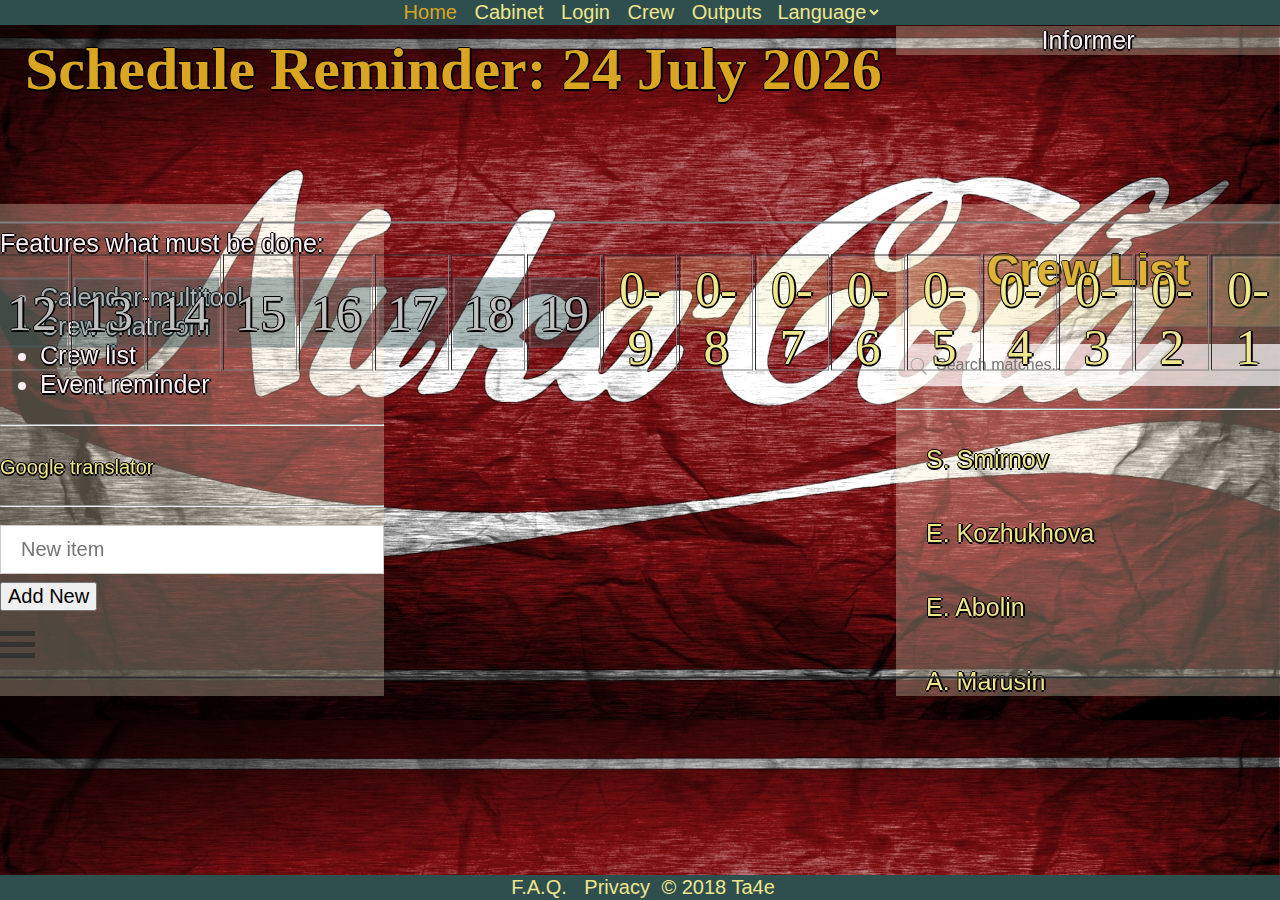
==== commit d2e7b0f7: "add" ====
--- a/index.html
+++ b/index.html
@@ -68,13 +68,21 @@
 		<button id="add">Add New</button>
 		<ol id="newList"></ol>
 	</div>
-	<div class="container" onclick="myFunction(this)">
+	
+
+	<div class="containerPopUp" onclick="animatePopUpBtn(this)">
   		<div class="bar1"></div>
   		<div class="bar2"></div>
   		<div class="bar3"></div>
+	</div>
+
 </div>
 </div>
-</div>
+<script type="text/javascript">
+	function animatePopUpBtn(x) {
+    x.classList.toggle("change");
+}
+</script>
 <div id="callBox"></div>
 <div id="informer">Informer</div>
 <!-- The Modal Login-->
@@ -121,6 +129,7 @@
   		</div>
 	</div>
 </div>
+<div id="popUpBtn"></div>
 </body>
 <footer>
 	<div>
--- a/main.css
+++ b/main.css
@@ -370,13 +370,15 @@
     border: none;
 }
 /*Modal window*/
-#modalBtn {
+#modalBtn { 
 	right: 0;
 	top: 26px;
 	position: fixed;
 	background-color: green;
 	border: none;
-}
+    /*delete this on relise*/
+}
+
 /* The Modal (background) */
 .modalWindow {
     display: none; /* Hidden by default */
@@ -440,11 +442,14 @@
 }
 /*ICON ANIMATION*/
 
-.container {
+.containerPopBtn {
     display: inline-block;
     cursor: pointer;
 }
-
+.popBtn {
+     display: inline-block;
+    cursor: pointer;   
+}
 .bar1, .bar2, .bar3 {
     width: 35px;
     height: 5px;
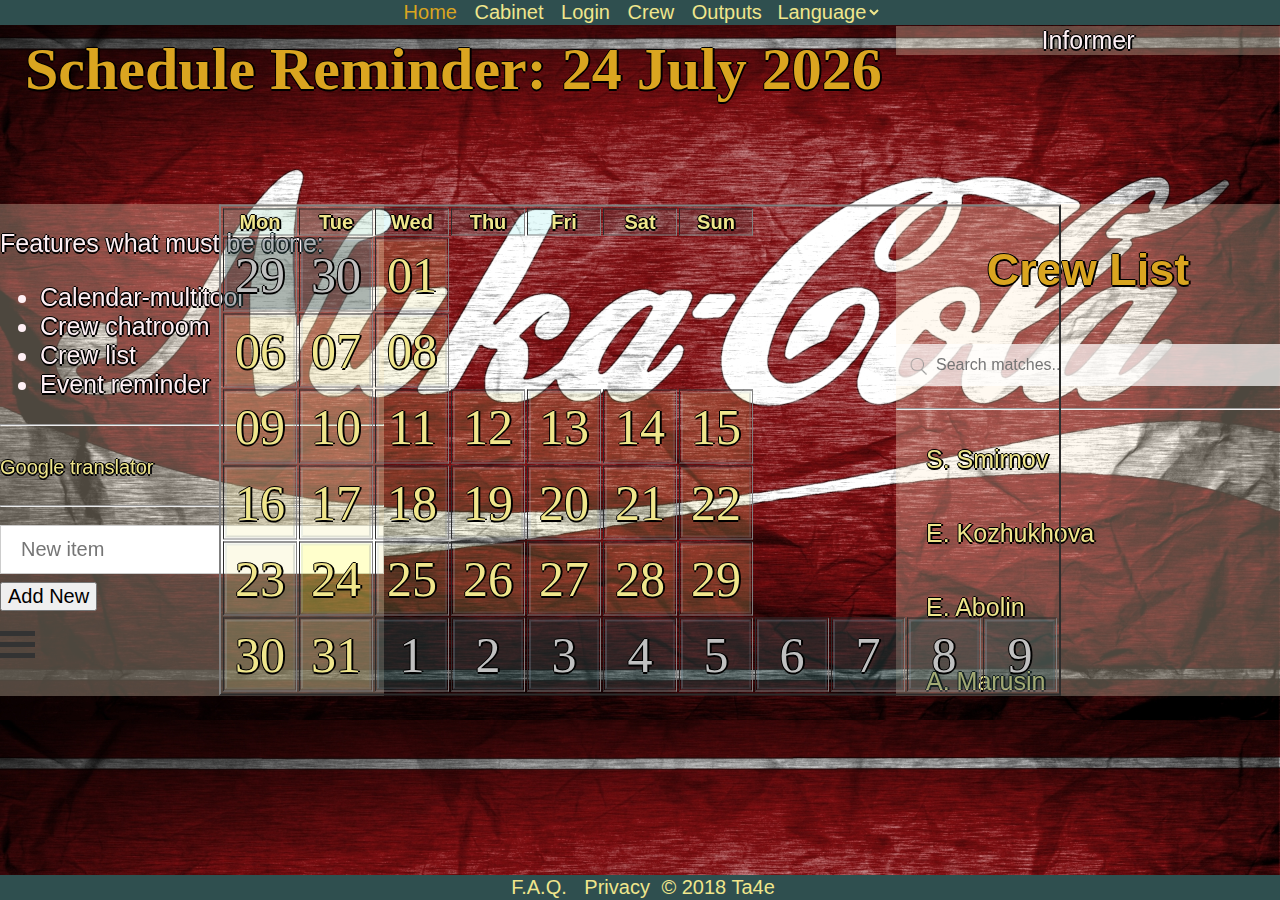
==== commit 05f63160: "new functional" ====
--- a/index.html
+++ b/index.html
@@ -94,7 +94,7 @@
     <div class="imgcontainer">
       <img src="images/img_avatar2.jpg" alt="Avatar" class="avatar">
     </div>
-    <div class="container">
+    <div class="LoginModalContainer">
     	<label for="uname"><b>Username</b></label>
     	<input type="text" placeholder="Enter Username" name="uname" required>
     	<label for="psw"><b>Password</b></label>
@@ -104,7 +104,7 @@
     		<input type="checkbox" checked="checked" name="remember"> Remember me
     	</label>
     </div>
-    <div class="container" style="background-color:#f1f1f1">
+    <div class="LoginModalContainer" style="background-color:#f1f1f1">
       <button type="button" onclick="document.getElementById('id01').style.display='none'" class="cancelbtn">Cancel</button>
       <span class="psw"><a href="#">Forgot password?</a></span>
     </div>
@@ -129,7 +129,6 @@
   		</div>
 	</div>
 </div>
-<div id="popUpBtn"></div>
 </body>
 <footer>
 	<div>
--- a/main.css
+++ b/main.css
@@ -184,7 +184,6 @@
 	height: 70px;
 	border-color: rgba(176,196,222,0.2);
 }
-
 * {
 	font-size: 20px;
 	font-family: Verdana, Geneva, sans-serif;
@@ -337,7 +336,7 @@
 }
 
 /* Add padding to containers */
-.container {
+.LoginModalContainer {
     padding: 16px;
 }
 
@@ -413,7 +412,10 @@
 }
 
 /* Modal Body */
-.modal-body {padding: 2px 16px;}
+.modal-body {
+    padding: 2px 16px;
+    display: block;
+}
 
 /* Modal Footer */
 .modal-footer {
@@ -473,4 +475,10 @@
 .change .bar3 {
     -webkit-transform: rotate(45deg) translate(-8px, -8px) ;
     transform: rotate(45deg) translate(-8px, -8px) ;
-}+}
+.modalBody span {
+    display: inline-block;
+    top: 0px;
+    right: 0px;
+    margin-left: 70%;
+}
